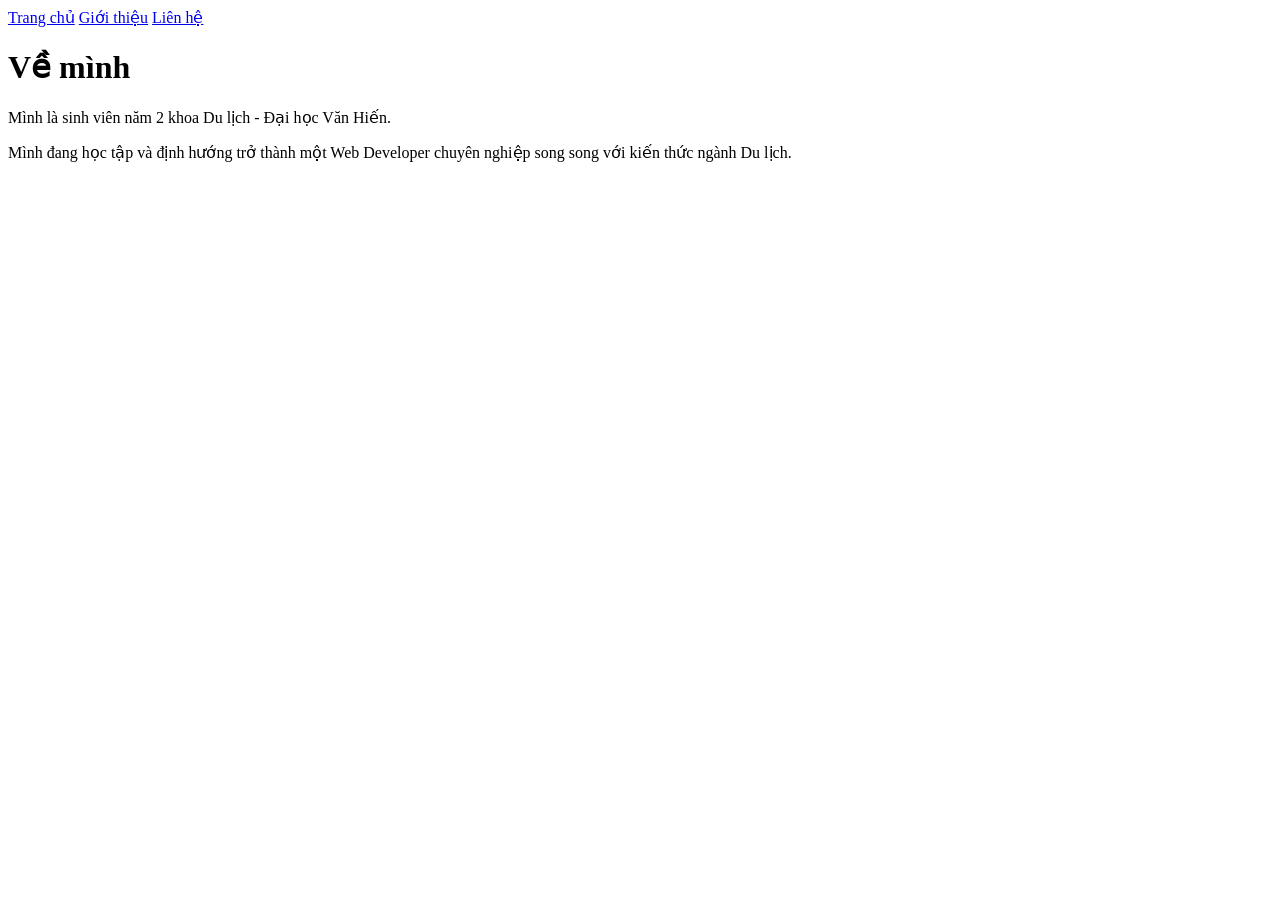
==== about.html @ b3dda837 "Create about.html" ====
<!DOCTYPE html>
<html lang="vi">
<head>
    <meta charset="UTF-8">
    <title>Giới thiệu - T.Nguyên</title>
    <link rel="stylesheet" href="style.css">
</head>
<body>
    <nav>
        <a href="index.html">Trang chủ</a>
        <a href="about.html">Giới thiệu</a>
        <a href="contact.html">Liên hệ</a>
    </nav>
    <header>
        <h1>Về mình</h1>
        <p>Mình là sinh viên năm 2 khoa Du lịch - Đại học Văn Hiến.</p>
    </header>
    <section>
        <div class="project">
            <p>Mình đang học tập và định hướng trở thành một Web Developer chuyên nghiệp song song với kiến thức ngành Du lịch.</p>
        </div>
    </section>
</body>
</html>
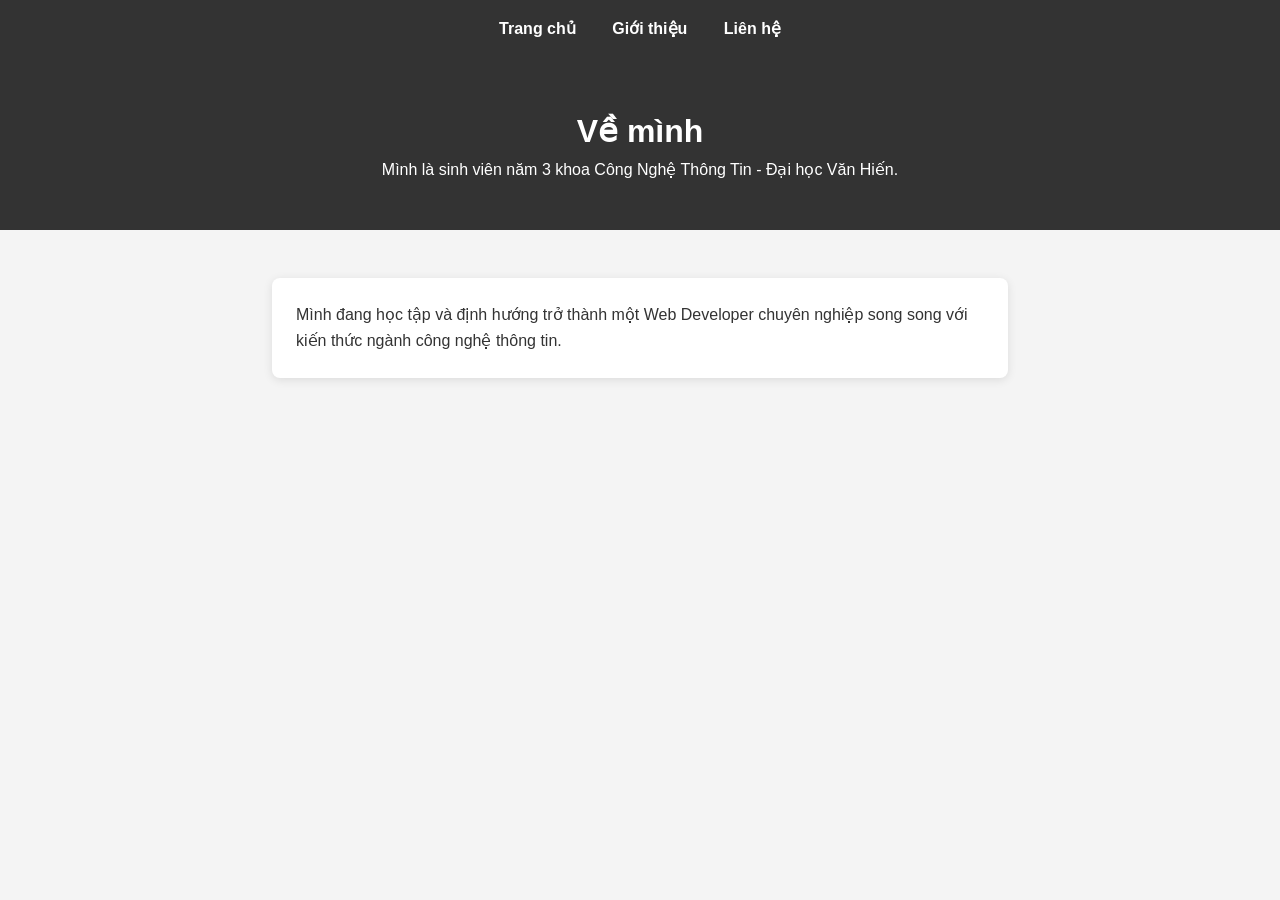
==== commit 2ccb95f9: "Update about.html" ====
--- a/about.html
+++ b/about.html
@@ -2,7 +2,7 @@
 <html lang="vi">
 <head>
     <meta charset="UTF-8">
-    <title>Giới thiệu - T.Nguyên</title>
+    <title>Giới thiệu - Lê Trung Nguyên</title>
     <link rel="stylesheet" href="style.css">
 </head>
 <body>
@@ -13,11 +13,11 @@
     </nav>
     <header>
         <h1>Về mình</h1>
-        <p>Mình là sinh viên năm 2 khoa Du lịch - Đại học Văn Hiến.</p>
+        <p>Mình là sinh viên năm 3 khoa Công Nghệ Thông Tin - Đại học Văn Hiến.</p>
     </header>
     <section>
         <div class="project">
-            <p>Mình đang học tập và định hướng trở thành một Web Developer chuyên nghiệp song song với kiến thức ngành Du lịch.</p>
+            <p>Mình đang học tập và định hướng trở thành một Web Developer chuyên nghiệp song song với kiến thức ngành công nghệ thông tin.</p>
         </div>
     </section>
 </body>
--- a/style.css
+++ b/style.css
@@ -0,0 +1,7 @@
+* { margin: 0; padding: 0; box-sizing: border-box; }
+body { font-family: 'Segoe UI', sans-serif; line-height: 1.6; background: #f4f4f4; color: #333; }
+nav { background: #333; padding: 1rem; text-align: center; position: sticky; top: 0; z-index: 100; }
+nav a { color: white; margin: 0 1rem; text-decoration: none; font-weight: bold; }
+header { text-align: center; padding: 3rem 1rem; background: #333; color: white; }
+section { padding: 2rem; max-width: 800px; margin: 0 auto; }
+.project { background: white; padding: 1.5rem; margin: 1rem 0; border-radius: 8px; box-shadow: 0 2px 10px rgba(0,0,0,0.1); }
